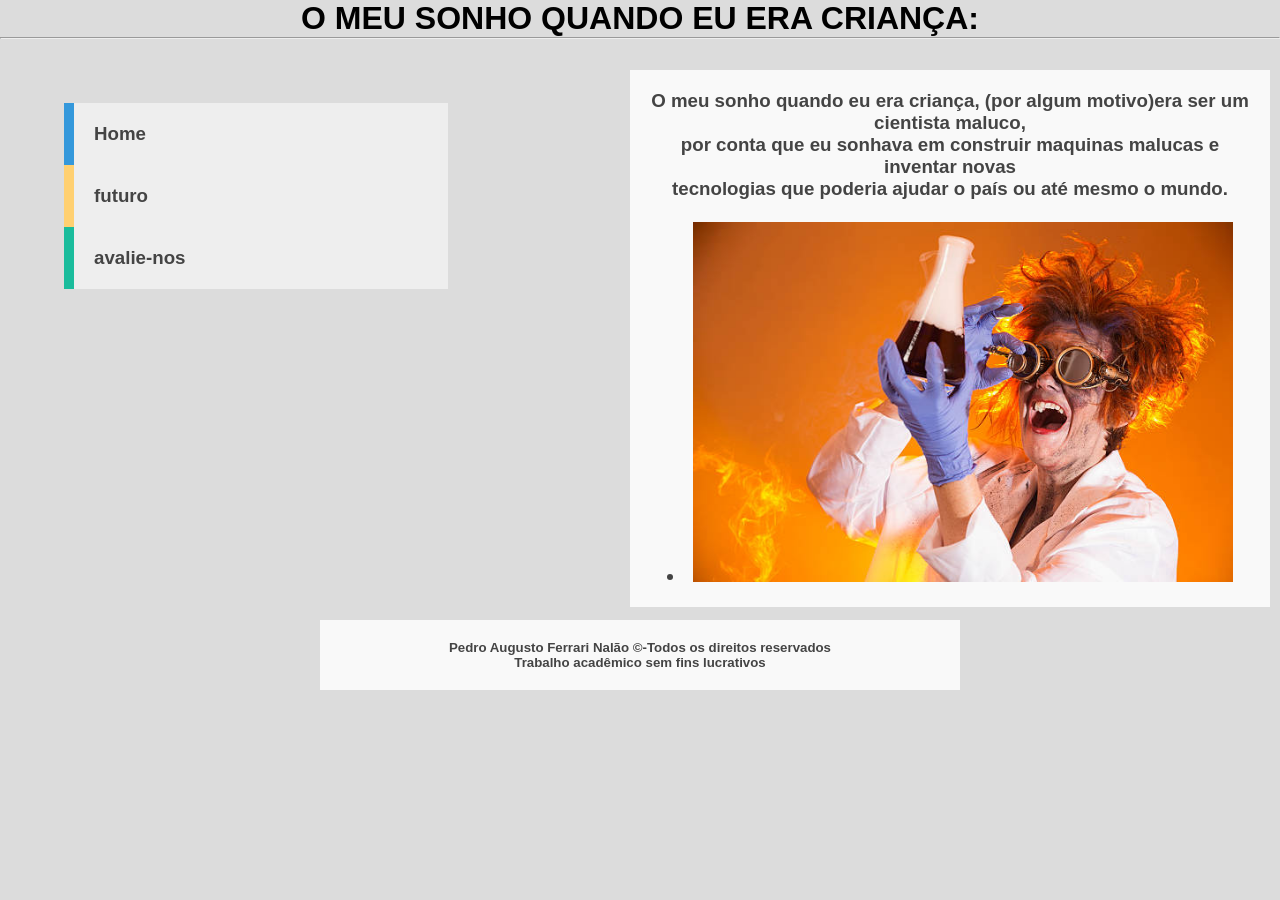
==== index.html @ 4b6d5184 "Update index.html" ====
<!doctype html>
<html>
	<head>
		<title>SONHO DE CRIANÇA</title>
		<meta charset="utf-8">
		<link rel="icon" type="image" href="pedroferrari10.github.io/sonho/img/s1.jpeg">
		<link rel="stylesheet" type="text/css" href="style.css">
	</head>
	<body>
		<h1>O MEU SONHO QUANDO EU ERA CRIANÇA:</h1>
		<hr>
		<h3>
			<nav>
			  <ul>
				<li><a href="https://pedroferrari10.github.io/sonho/index.html">Home</a></li>
				<li><a href="https://pedroferrari10.github.io/sonho/futuro.html">futuro</a></li>
				<li><a href="https://pedroferrari10.github.io/sonho/contate-nos.html">avalie-nos</a></li>
			  </ul>
			</nav>
			<div class="container_control">
				<div class="container">
					O meu sonho quando eu era criança, (por algum motivo)era ser um cientista maluco,<br>por conta que eu sonhava em construir maquinas malucas e inventar novas<br>tecnologias que poderia ajudar o país ou até mesmo o mundo.<br><br><li><a href="img/cps.jpeg"><img src="img/c.jpg" width="90%"></a></li>
				</div>
			</div>
		</h3>
		<h5>
			<div class="container1">
				Pedro Augusto Ferrari Nalão &copy-Todos os direitos reservados<br>Trabalho acadêmico sem fins lucrativos
			</div>
		</h5>
	</body>
</html>
---- style.css ----
*{
	margin: 0px;
	padding: 0px;
}
html, body{
  width: 100%;
  overflow-x: hidden;
  background: #dcdcdc;
  font-family: 'Lato', sans-serif;
}

nav{
  
  float: none; 
  clear: both;
  width: 30%; 
  margin: 5%;
  background: #eee;
}

nav ul {
  list-style: none;
  margin: 0px;
  padding: 0px;
}

nav li{
  float: none; 
  width: 100%;
}

nav li a{
  display: block; 
  width: 100%; 
  padding: 20px; 
  border-left: 5px solid; 
  position: relative; 
  z-index: 2;
  text-decoration: none;
  color: #444;
  box-sizing: border-box;  
  -moz-box-sizing: border-box;  
  -webkit-box-sizing: border-box; 
}
  
nav li a:hover{ border-bottom: 0px; color: #fff;}
nav li:first-child a{ border-left: 10px solid #3498db; }
nav li:nth-child(2) a{ border-left: 10px solid #ffd071; }
nav li:last-child a{ border-left: 10px solid #1abc9c; }

nav li a:after { 
  content: "";
  height: 100%; 
  left: 0; 
  top: 0; 
  width: 0px;  
  position: absolute; 
  transition: all 0.3s ease 0s; 
  -webkit-transition: all 0.3s ease 0s; 
  z-index: -1;
}

nav li a:hover:after{ width: 100%; }
nav li:first-child a:after{ background: #3498db; }
nav li:nth-child(2) a:after{ background: #ffd071; }
nav li:last-child a:after{ background: #1abc9c; }



@font-face {
  font-family: 'Lato';
  font-style: normal;
  font-weight: 100%;
  src: local('Lato Hairline'), local('Lato-Hairline'), url(http://themes.googleusercontent.com/static/fonts/lato/v6/boeCNmOCCh-EWFLSfVffDg.woff) format('woff');
}
@font-face {
  font-family: 'Lato';
  font-style: normal;
  font-weight: 300%;
  src: local('Lato Light'), local('Lato-Light'), url(http://themes.googleusercontent.com/static/fonts/lato/v6/KT3KS9Aol4WfR6Vas8kNcg.woff) format('woff');
}
@font-face {
  font-family: 'Lato';
  font-style: normal;
  font-weight: 700%;
  src: local('Lato Bold'), local('Lato-Bold'), url(http://themes.googleusercontent.com/static/fonts/lato/v6/wkfQbvfT_02e2IWO3yYueQ.woff) format('woff');
}
.container_control {
  position: absolute;
  display: flex;
  right: -610px; /* Move o container totalmente para a direita */
  width: 100%;
  top: 50px;
  width: 100%;
  gap: 20px;
}
.container {
  text-align: center;
  box-sizing: border-box;
  width: 50%;
  display: block;
  font-family: 'Lato', sans-serif;
  font-style: normal;
  padding: 20px;
  position: relative; 
  min-height: 50px; 
  color: #444;
  background-color: #f9f9f9; 
  margin: 20px; 
}
h1{
	text-align: center;
}
h5{
  position: absolute;
  display: flex;
  left: 300px; /* Move o container totalmente para a direita */
  width: 100%;
  top: 600px;
  width: 100%;
  gap: 20px;
}
.container1{
	text-align: center;
  box-sizing: border-box;
  width: 50%;
  display: block;
  font-family: 'Lato', sans-serif;
  font-style: normal;
  padding: 20px;
  position: relative; 
  min-height: 50px; 
  color: #444;
  background-color: #f9f9f9; 
  margin: 20px; 
}
textarea{
	resize: none;
}
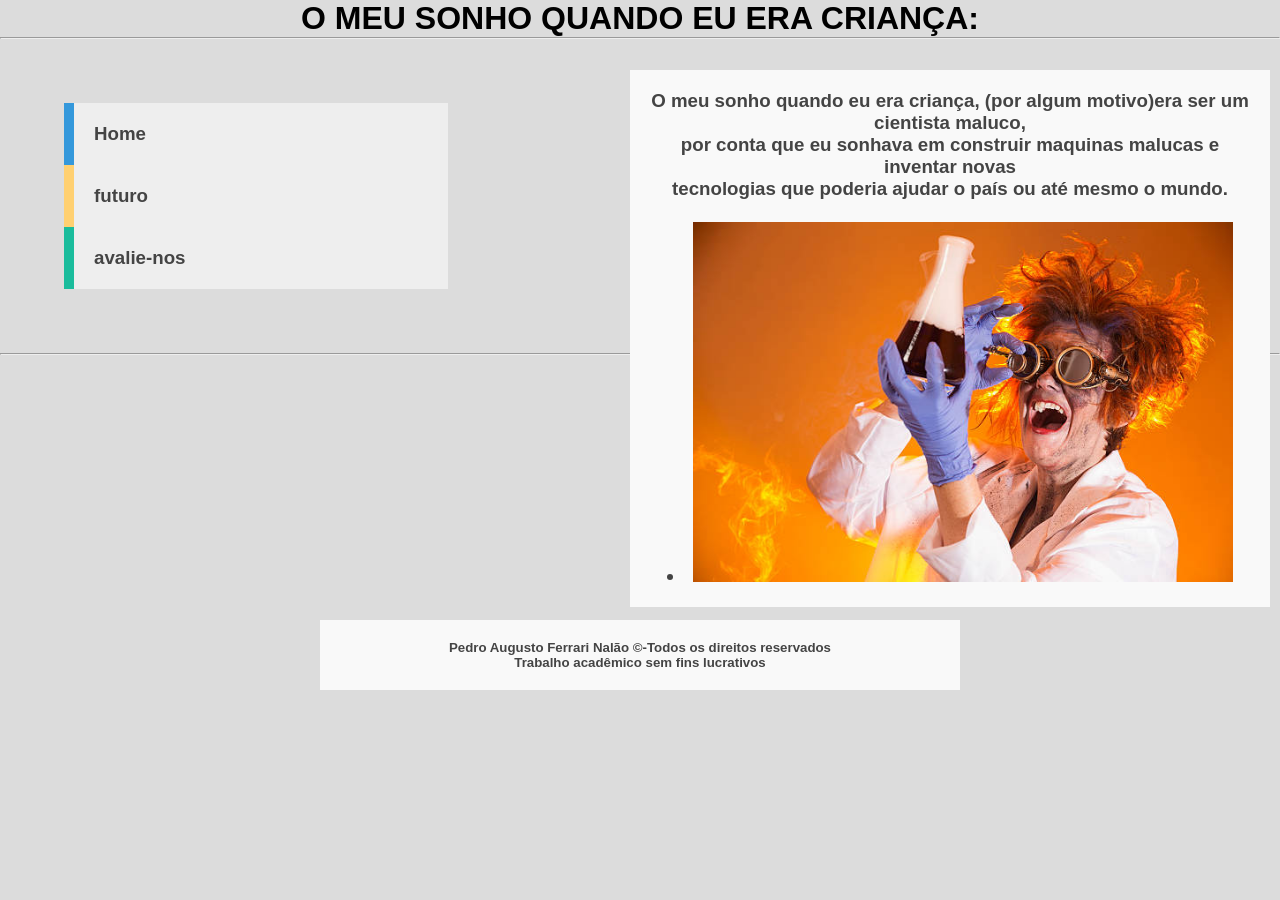
==== commit c5f20a19: "Update index.html" ====
--- a/index.html
+++ b/index.html
@@ -3,7 +3,7 @@
 	<head>
 		<title>SONHO DE CRIANÇA</title>
 		<meta charset="utf-8">
-		<link rel="icon" type="image" href="pedroferrari10.github.io/sonho/img/s1.jpeg">
+		<link rel="icon" type="image" href="img/s1.jpeg">
 		<link rel="stylesheet" type="text/css" href="style.css">
 	</head>
 	<body>
@@ -23,6 +23,7 @@
 				</div>
 			</div>
 		</h3>
+			<hr>
 		<h5>
 			<div class="container1">
 				Pedro Augusto Ferrari Nalão &copy-Todos os direitos reservados<br>Trabalho acadêmico sem fins lucrativos
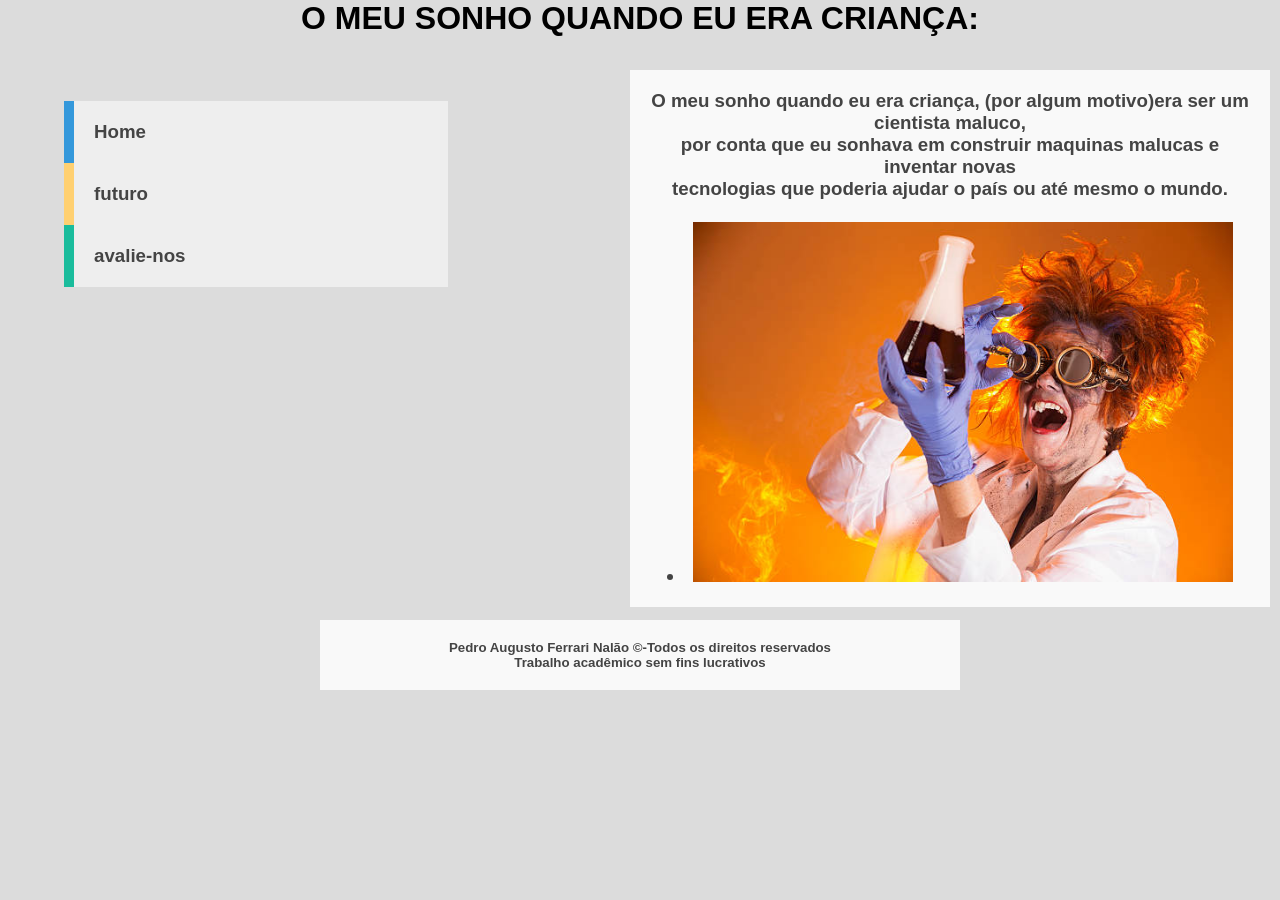
==== commit 2656a85a: "Refactor index.html structure and formatting" ====
--- a/index.html
+++ b/index.html
@@ -8,7 +8,6 @@
 	</head>
 	<body>
 		<h1>O MEU SONHO QUANDO EU ERA CRIANÇA:</h1>
-		<hr>
 		<h3>
 			<nav>
 			  <ul>
@@ -23,7 +22,6 @@
 				</div>
 			</div>
 		</h3>
-			<hr>
 		<h5>
 			<div class="container1">
 				Pedro Augusto Ferrari Nalão &copy-Todos os direitos reservados<br>Trabalho acadêmico sem fins lucrativos
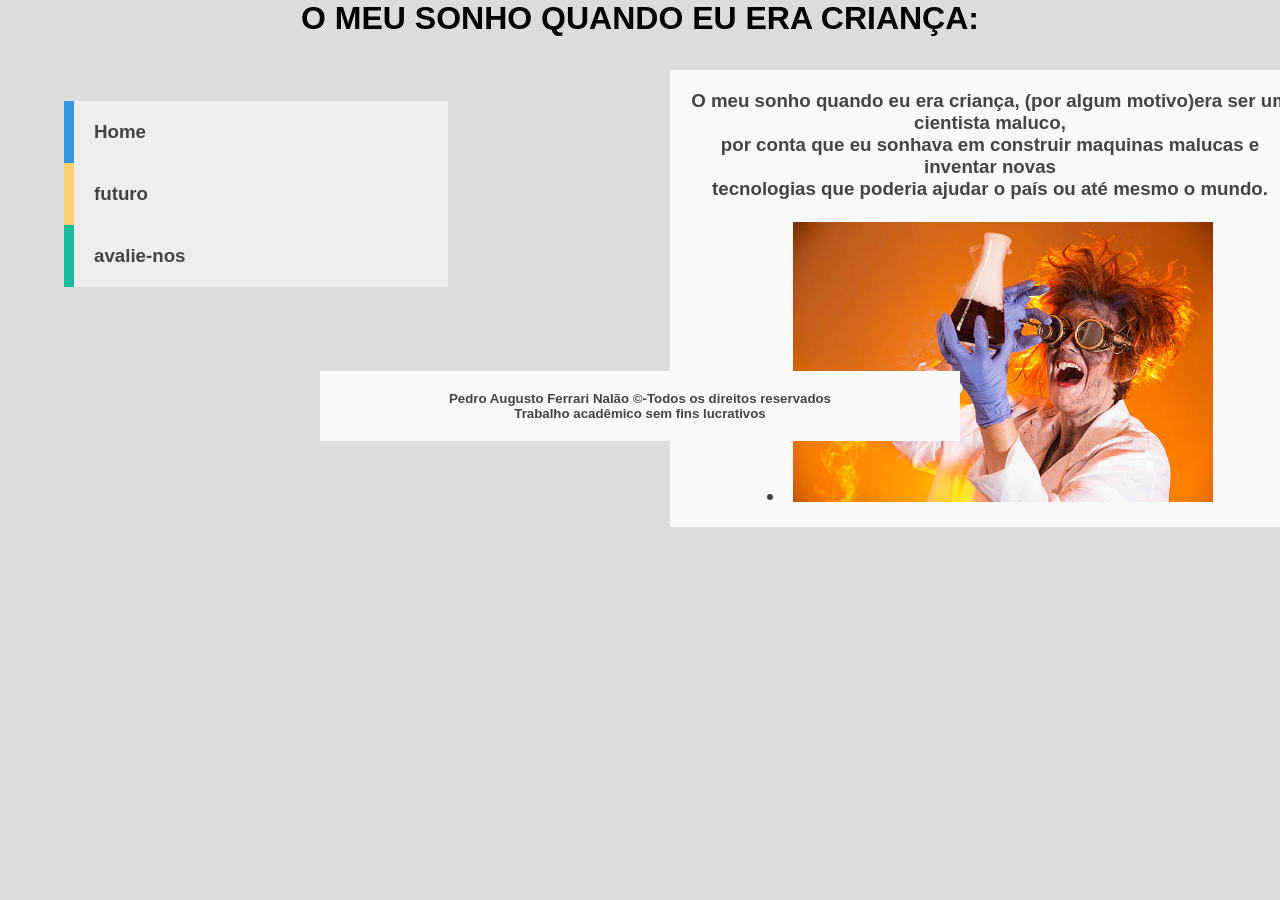
==== commit 24d15d49: "Fix HTML structure and adjust image width" ====
--- a/index.html
+++ b/index.html
@@ -18,7 +18,7 @@
 			</nav>
 			<div class="container_control">
 				<div class="container">
-					O meu sonho quando eu era criança, (por algum motivo)era ser um cientista maluco,<br>por conta que eu sonhava em construir maquinas malucas e inventar novas<br>tecnologias que poderia ajudar o país ou até mesmo o mundo.<br><br><li><a href="img/cps.jpeg"><img src="img/c.jpg" width="90%"></a></li>
+					O meu sonho quando eu era criança, (por algum motivo)era ser um cientista maluco,<br>por conta que eu sonhava em construir maquinas malucas e inventar novas<br>tecnologias que poderia ajudar o país ou até mesmo o mundo.<br><br><li><a href="img/cps.jpeg"><img src="img/c.jpg" width="70%"></a></li>
 				</div>
 			</div>
 		</h3>
--- a/style.css
+++ b/style.css
@@ -88,7 +88,7 @@
 .container_control {
   position: absolute;
   display: flex;
-  right: -610px; /* Move o container totalmente para a direita */
+  right: -650px; /* Move o container totalmente para a direita */
   width: 100%;
   top: 50px;
   width: 100%;
@@ -114,9 +114,9 @@
 h5{
   position: absolute;
   display: flex;
-  left: 300px; /* Move o container totalmente para a direita */
+  justify-content: center;
+  align-items: flex-end;
   width: 100%;
-  top: 600px;
   width: 100%;
   gap: 20px;
 }
@@ -136,4 +136,4 @@
 }
 textarea{
 	resize: none;
-}+}
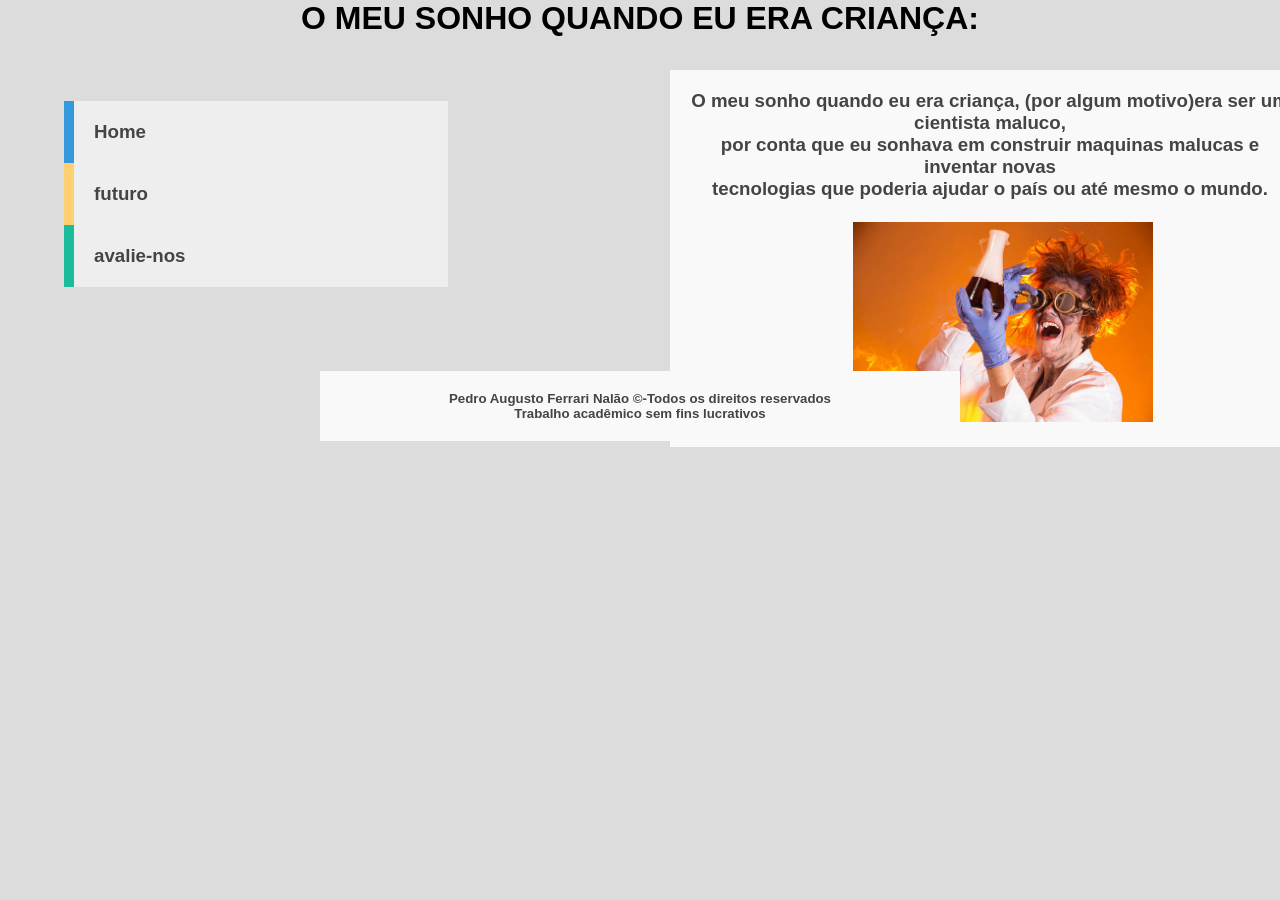
==== commit abce4191: "Adjust image width in index.html Updated image width in the HTML file." ====
--- a/index.html
+++ b/index.html
@@ -18,7 +18,7 @@
 			</nav>
 			<div class="container_control">
 				<div class="container">
-					O meu sonho quando eu era criança, (por algum motivo)era ser um cientista maluco,<br>por conta que eu sonhava em construir maquinas malucas e inventar novas<br>tecnologias que poderia ajudar o país ou até mesmo o mundo.<br><br><li><a href="img/cps.jpeg"><img src="img/c.jpg" width="70%"></a></li>
+					O meu sonho quando eu era criança, (por algum motivo)era ser um cientista maluco,<br>por conta que eu sonhava em construir maquinas malucas e inventar novas<br>tecnologias que poderia ajudar o país ou até mesmo o mundo.<br><br><li><a href="img/cps.jpeg"><img src="img/c.jpg" width="50%"></a></li>
 				</div>
 			</div>
 		</h3>
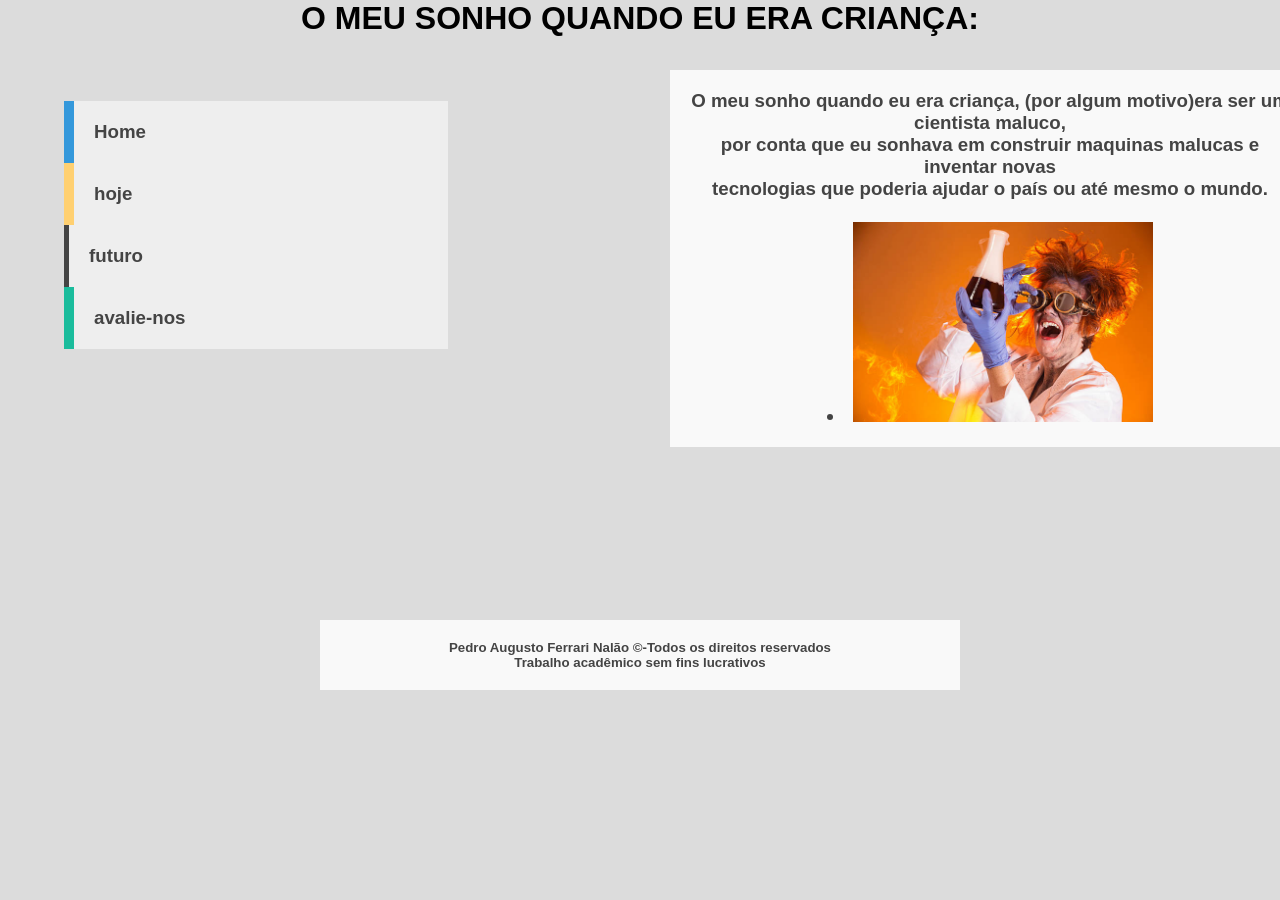
==== commit 3eb02eb3: "Fix HTML structure and update navigation links" ====
--- a/index.html
+++ b/index.html
@@ -12,6 +12,7 @@
 			<nav>
 			  <ul>
 				<li><a href="https://pedroferrari10.github.io/sonho/index.html">Home</a></li>
+				<li><a href="https://pedroferrari10.github.io/sonho/index.html">hoje</a></li>
 				<li><a href="https://pedroferrari10.github.io/sonho/futuro.html">futuro</a></li>
 				<li><a href="https://pedroferrari10.github.io/sonho/contate-nos.html">avalie-nos</a></li>
 			  </ul>
--- a/style.css
+++ b/style.css
@@ -114,9 +114,9 @@
 h5{
   position: absolute;
   display: flex;
-  justify-content: center;
-  align-items: flex-end;
+  left: 300px; 
   width: 100%;
+  top: 600px;
   width: 100%;
   gap: 20px;
 }
